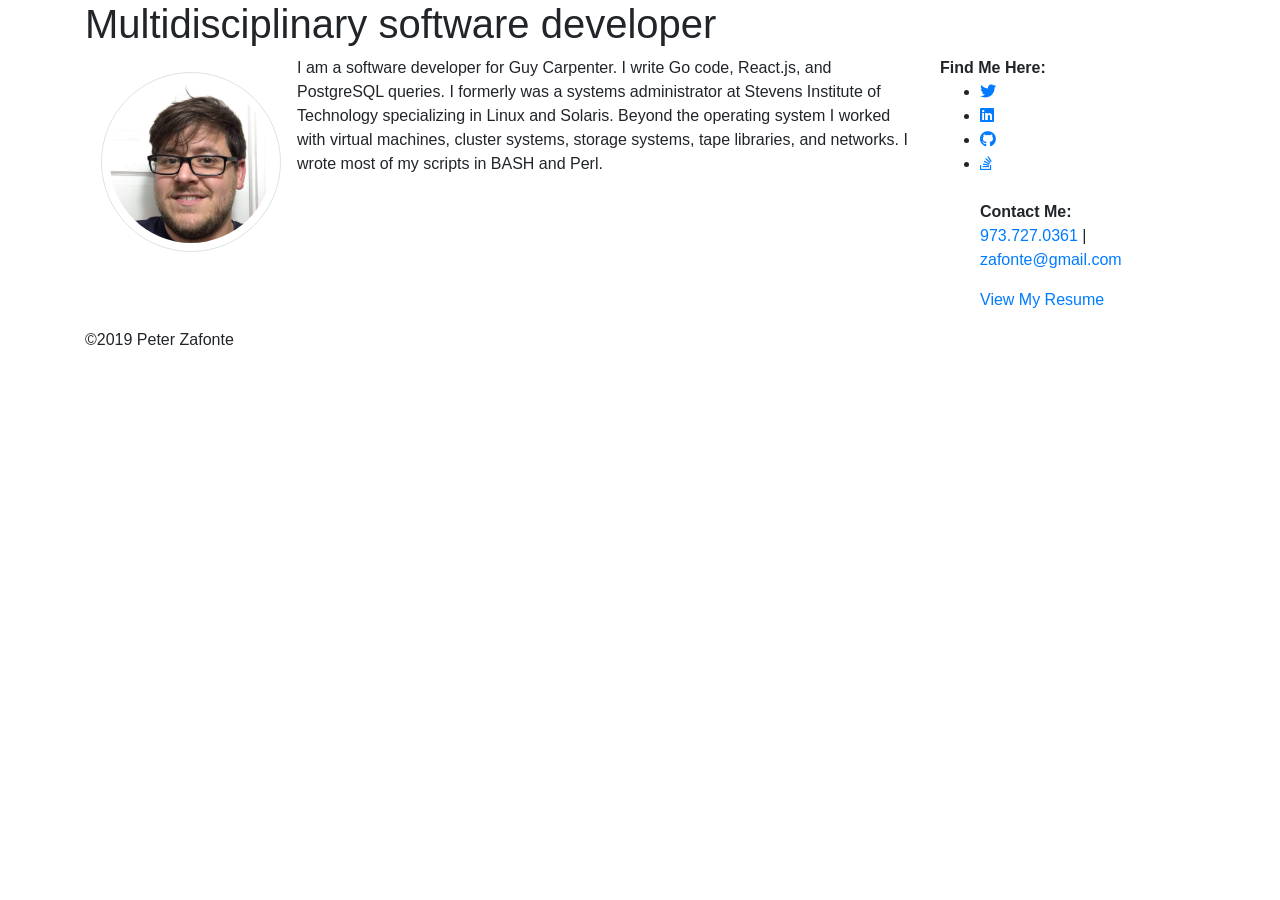
==== index.html @ afb766c8 "updated image" ====
<!DOCTYPE html>
<html lang="en">

<head>
  <meta charset="UTF-8">
  <title>Peter Zafonte's Portfolio &laquo; Software Developer</title>
  <link rel="stylesheet" href="https://stackpath.bootstrapcdn.com/bootstrap/4.3.1/css/bootstrap.min.css">
  <link rel="stylesheet" href="https://use.fontawesome.com/releases/v5.6.3/css/all.css">
  <link href="https://fonts.googleapis.com/css?family=Merriweather:300,700,700i|Montserrat:400,700|Open+Sans:400,700"
    rel="stylesheet">
    
  <!-- Global site tag (gtag.js) - Google Analytics -->
  <script async src="https://www.googletagmanager.com/gtag/js?id=UA-132770432-1"></script>
  <script>
    window.dataLayer = window.dataLayer || [];
  function gtag(){dataLayer.push(arguments);}
  gtag('js', new Date());
  gtag('config', 'UA-132770432-1');
</script>

</head>

<body>

  <div class="container">
    <div class="row">
      <div class="col-xs-12 col-sm-12 col-md-8">
        <h1 class="title">Multidisciplinary software developer</h1>
      </div>
    </div>

    <div class="row">
      <div class="col-12 col-sm-12 col-md-9">
          <img class="img-responsive float-left border rounded-circle p-2 m-3" src="profile.jpg" width="180px">
        <p>
          I am a software developer for Guy Carpenter. I write Go code, React.js, and PostgreSQL queries.
          
          I formerly was a systems administrator at Stevens Institute of Technology specializing in Linux and Solaris. Beyond the operating system I worked with virtual machines, cluster systems, storage systems, tape libraries, and networks. I wrote most of my scripts in BASH and Perl.
        </p>
      </div>
          <div class="col-12 col-sm-12 col-md-3">
              <strong>Find Me Here:</strong>
            <ul>
              <li>
                <a href="https://twitter.com/pzafonte" target="_blank"><i class="fab fa-twitter" aria-hidden="true"></i></a>
              </li>
              <li>
                <a href="https://www.linkedin.com/in/pzafonte" target="_blank"><i class="fab fa-linkedin" aria-hidden="true"></i></a>
              </li>
              <li>
                <a href="https://github.com/pzafonte" target="_blank"><i class="fab fa-github" aria-hidden="true"></i></a>
              </li>
              <li>
                <a href="" target="_blank"><i class="fab fa-stack-overflow" aria-hidden="true"></i></a>
              </li>
              <br>
              <strong>Contact Me:</strong>
              <address>
                <a href="tel:9737270361">973.727.0361</a> | 
                <a href="mailto:zafonte@gmail.com">zafonte@gmail.com</a>
              </address>
              <a href="https://docs.google.com/document/d/10TfStxvA1JhVvTsuRifdf4YgCu_pn1P0Izy8Vhj6_ug/edit?usp=sharing"
              target="_blank">View My Resume</a>
          </div>
      </div>

  <!-- FOOTER BEGIN -->

  <footer>
    <div class="container">
      <div class="row">
        &copy;2019 Peter Zafonte
      </div>
    </div>
  </footer>

  <!-- FOOTER END -->
<script src="https://code.jquery.com/jquery-3.3.1.slim.min.js"></script>
<script src="https://cdnjs.cloudflare.com/ajax/libs/popper.js/1.14.7/umd/popper.min.js"></script>
<script src="https://stackpath.bootstrapcdn.com/bootstrap/4.3.1/js/bootstrap.min.js"></script>
</body>

</html>
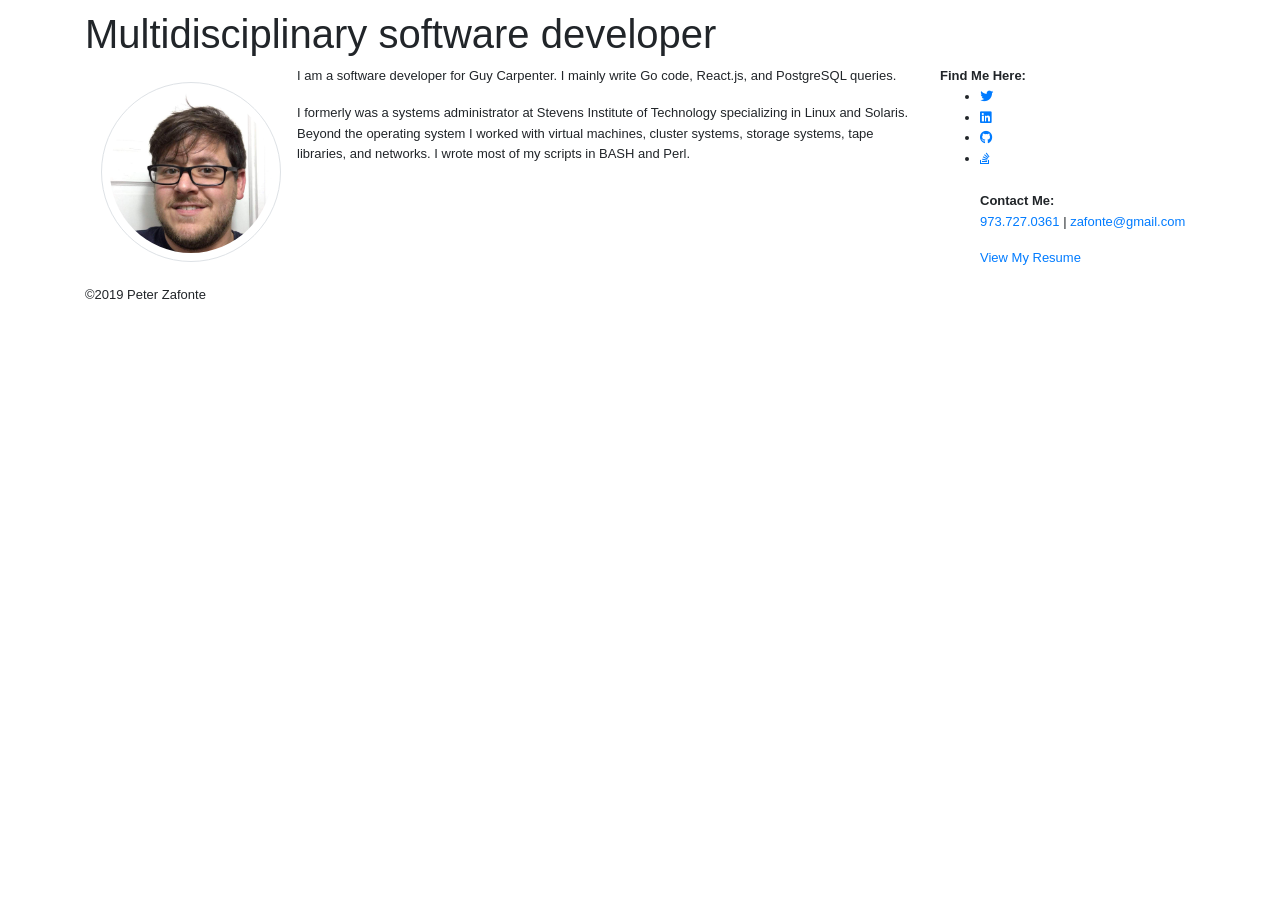
==== commit 489e55bb: "Update index.html" ====
--- a/index.html
+++ b/index.html
@@ -8,6 +8,7 @@
   <link rel="stylesheet" href="https://use.fontawesome.com/releases/v5.6.3/css/all.css">
   <link href="https://fonts.googleapis.com/css?family=Merriweather:300,700,700i|Montserrat:400,700|Open+Sans:400,700"
     rel="stylesheet">
+   <link rel="stylesheet" href="./style.css">
     
   <!-- Global site tag (gtag.js) - Google Analytics -->
   <script async src="https://www.googletagmanager.com/gtag/js?id=UA-132770432-1"></script>
@@ -33,8 +34,9 @@
       <div class="col-12 col-sm-12 col-md-9">
           <img class="img-responsive float-left border rounded-circle p-2 m-3" src="profile.jpg" width="180px">
         <p>
-          I am a software developer for Guy Carpenter. I write Go code, React.js, and PostgreSQL queries.
-          
+          I am a software developer for Guy Carpenter. I mainly write Go code, React.js, and PostgreSQL queries.
+        </p>
+        <p>
           I formerly was a systems administrator at Stevens Institute of Technology specializing in Linux and Solaris. Beyond the operating system I worked with virtual machines, cluster systems, storage systems, tape libraries, and networks. I wrote most of my scripts in BASH and Perl.
         </p>
       </div>
--- a/style.css
+++ b/style.css
@@ -0,0 +1,33 @@
+body {
+    font: 13px/1.6em "Helvetica Neue", Helvetica, Arial, sans-serif;
+    padding: 10px;
+}
+
+/* =Inline bulleted lists
+-------------------------------------------------------------- */
+.list-horizontal li {
+	display:inline-block;
+}
+.list-horizontal li:before {
+	content: '\00a0\2022\00a0\00a0';
+	color:#999;
+	color:rgba(0,0,0,0.5);
+	font-size:11px;
+}
+.list-horizontal li:first-child:before {
+	content: '';
+}
+
+/* Style all font awesome icons */
+.fa {
+  padding: 20px;
+  font-size: 30px;
+  width: 50px;
+  text-align: center;
+  text-decoration: none;
+}
+
+/* Add a hover effect if you want */
+.fa:hover {
+  opacity: 0.7;
+}
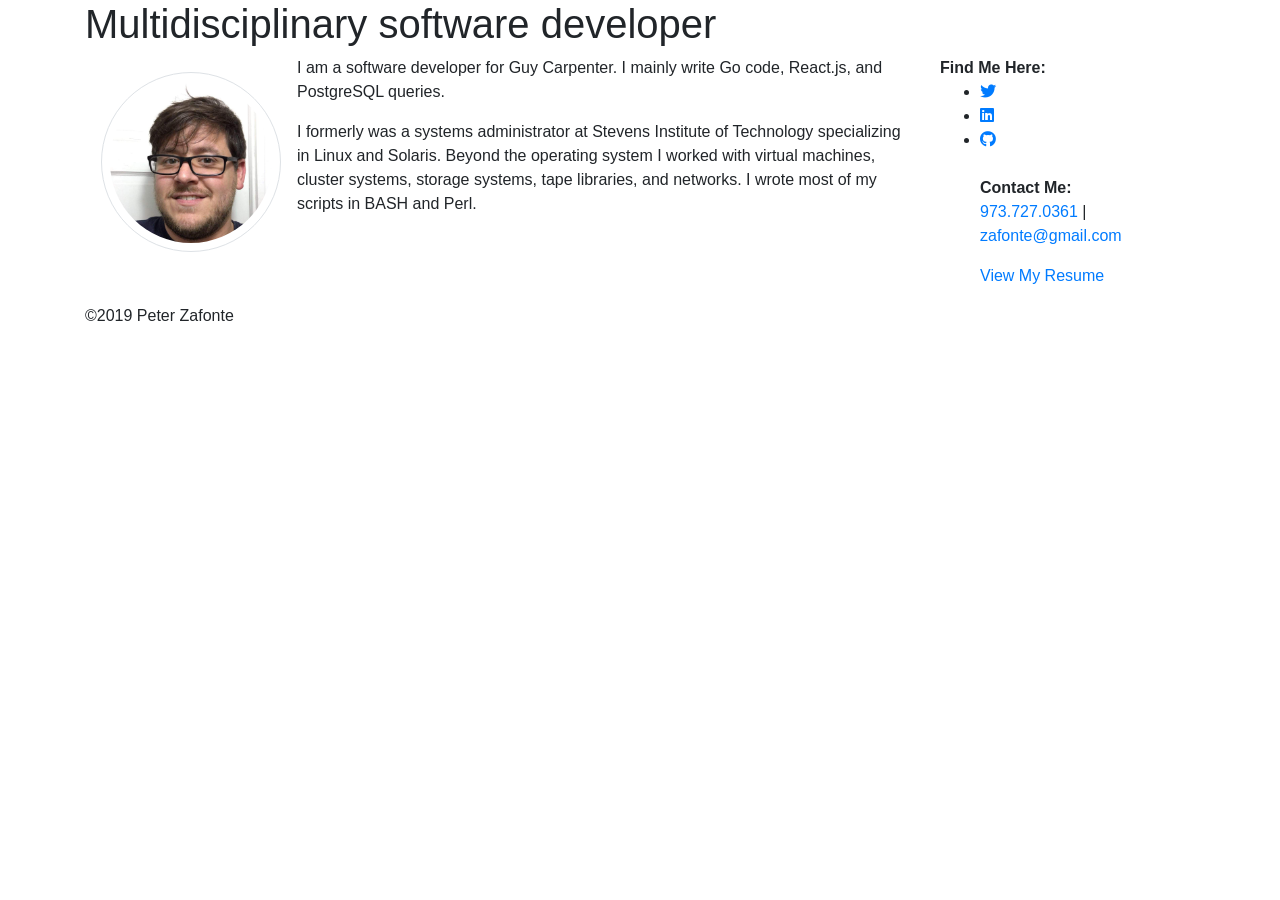
==== commit 23fc01dd: "Update index.html" ====
--- a/index.html
+++ b/index.html
@@ -8,7 +8,7 @@
   <link rel="stylesheet" href="https://use.fontawesome.com/releases/v5.6.3/css/all.css">
   <link href="https://fonts.googleapis.com/css?family=Merriweather:300,700,700i|Montserrat:400,700|Open+Sans:400,700"
     rel="stylesheet">
-   <link rel="stylesheet" href="./style.css">
+   <link rel="stylesheet" href=".style.css">
     
   <!-- Global site tag (gtag.js) - Google Analytics -->
   <script async src="https://www.googletagmanager.com/gtag/js?id=UA-132770432-1"></script>
@@ -52,9 +52,9 @@
               <li>
                 <a href="https://github.com/pzafonte" target="_blank"><i class="fab fa-github" aria-hidden="true"></i></a>
               </li>
-              <li>
+              <!-- <li>
                 <a href="" target="_blank"><i class="fab fa-stack-overflow" aria-hidden="true"></i></a>
-              </li>
+              </li>-->
               <br>
               <strong>Contact Me:</strong>
               <address>
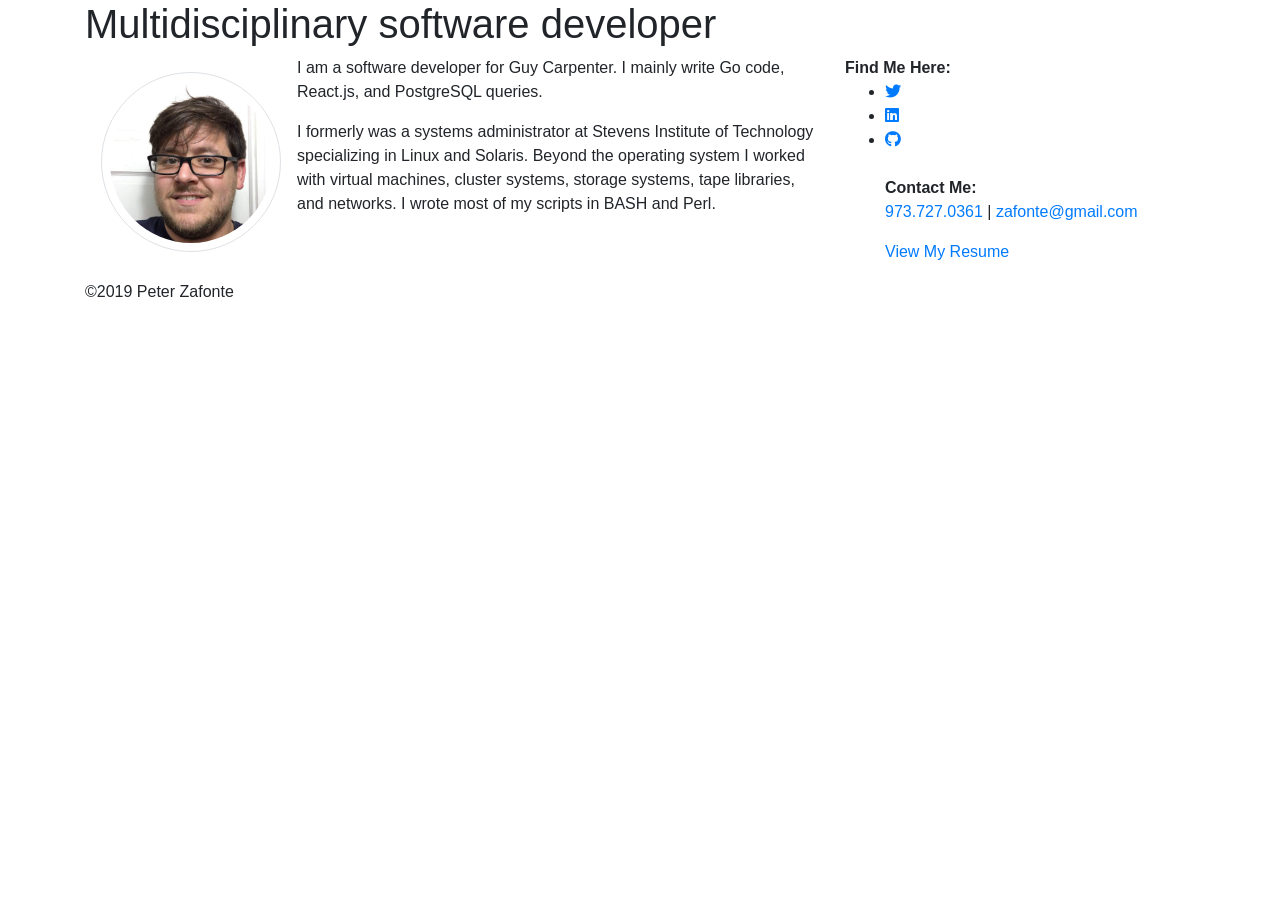
==== commit 3f22d757: "Update index.html" ====
--- a/index.html
+++ b/index.html
@@ -31,7 +31,7 @@
     </div>
 
     <div class="row">
-      <div class="col-12 col-sm-12 col-md-9">
+      <div class="col-12 col-sm-12 col-md-8">
           <img class="img-responsive float-left border rounded-circle p-2 m-3" src="profile.jpg" width="180px">
         <p>
           I am a software developer for Guy Carpenter. I mainly write Go code, React.js, and PostgreSQL queries.
@@ -40,7 +40,7 @@
           I formerly was a systems administrator at Stevens Institute of Technology specializing in Linux and Solaris. Beyond the operating system I worked with virtual machines, cluster systems, storage systems, tape libraries, and networks. I wrote most of my scripts in BASH and Perl.
         </p>
       </div>
-          <div class="col-12 col-sm-12 col-md-3">
+          <div class="col-12 col-sm-12 col-md-4">
               <strong>Find Me Here:</strong>
             <ul>
               <li>
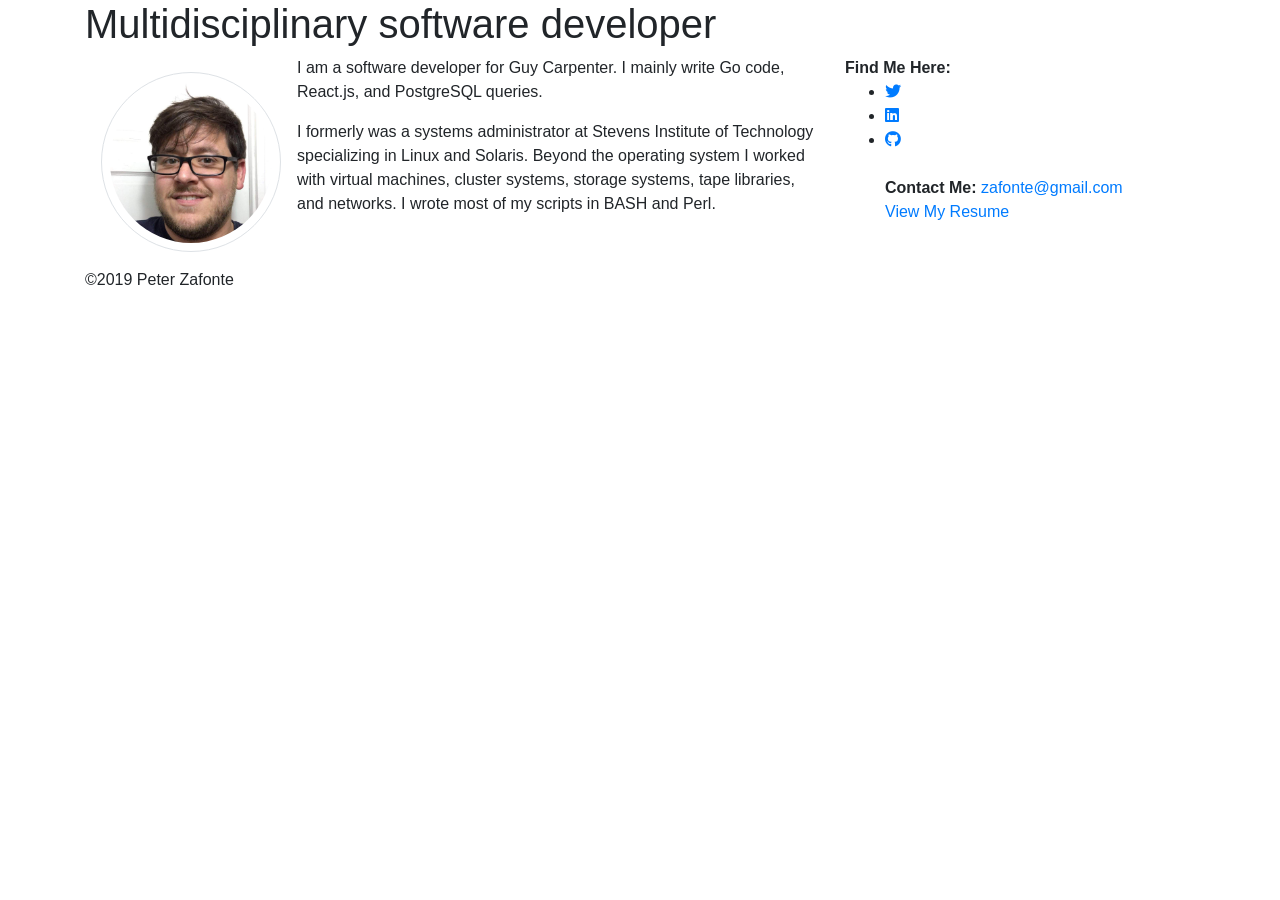
==== commit 4d36e8a4: "Update index.html" ====
--- a/index.html
+++ b/index.html
@@ -57,10 +57,7 @@
               </li>-->
               <br>
               <strong>Contact Me:</strong>
-              <address>
-                <a href="tel:9737270361">973.727.0361</a> | 
-                <a href="mailto:zafonte@gmail.com">zafonte@gmail.com</a>
-              </address>
+              <a href="mailto:zafonte@gmail.com">zafonte@gmail.com</a></br>
               <a href="https://docs.google.com/document/d/10TfStxvA1JhVvTsuRifdf4YgCu_pn1P0Izy8Vhj6_ug/edit?usp=sharing"
               target="_blank">View My Resume</a>
           </div>
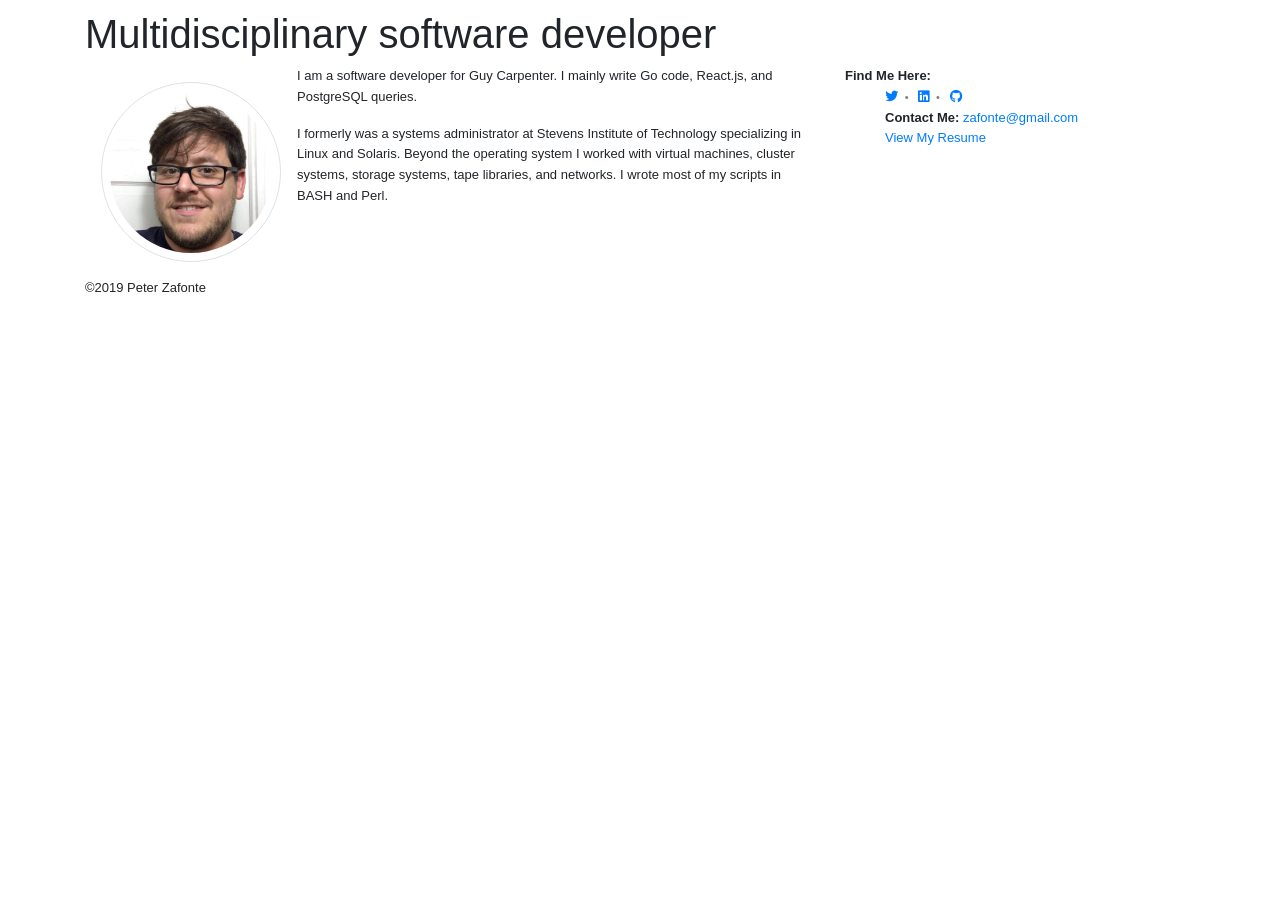
==== commit 26858112: "Update index.html" ====
--- a/index.html
+++ b/index.html
@@ -8,7 +8,7 @@
   <link rel="stylesheet" href="https://use.fontawesome.com/releases/v5.6.3/css/all.css">
   <link href="https://fonts.googleapis.com/css?family=Merriweather:300,700,700i|Montserrat:400,700|Open+Sans:400,700"
     rel="stylesheet">
-   <link rel="stylesheet" href=".style.css">
+   <link rel="stylesheet" href="/css/style.css">
     
   <!-- Global site tag (gtag.js) - Google Analytics -->
   <script async src="https://www.googletagmanager.com/gtag/js?id=UA-132770432-1"></script>
--- a/css/style.css
+++ b/css/style.css
@@ -0,0 +1,34 @@
+body {
+    font: 13px/1.6em "Helvetica Neue", Helvetica, Arial, sans-serif;
+    padding: 10px;
+}
+
+/* =Inline bulleted lists
+-------------------------------------------------------------- */
+li {
+	display:inline-block;
+	list-style:none
+}
+li:before {
+	content: '\00a0\2022\00a0\00a0';
+	color:#999;
+	color:rgba(0,0,0,0.5);
+	font-size:11px;
+}
+li:first-child:before {
+	content: '';
+}
+
+/* Style all font awesome icons */
+.fa {
+  padding: 20px;
+  font-size: 30px;
+  width: 50px;
+  text-align: center;
+  text-decoration: none;
+}
+
+/* Add a hover effect if you want */
+.fa:hover {
+  opacity: 0.7;
+}
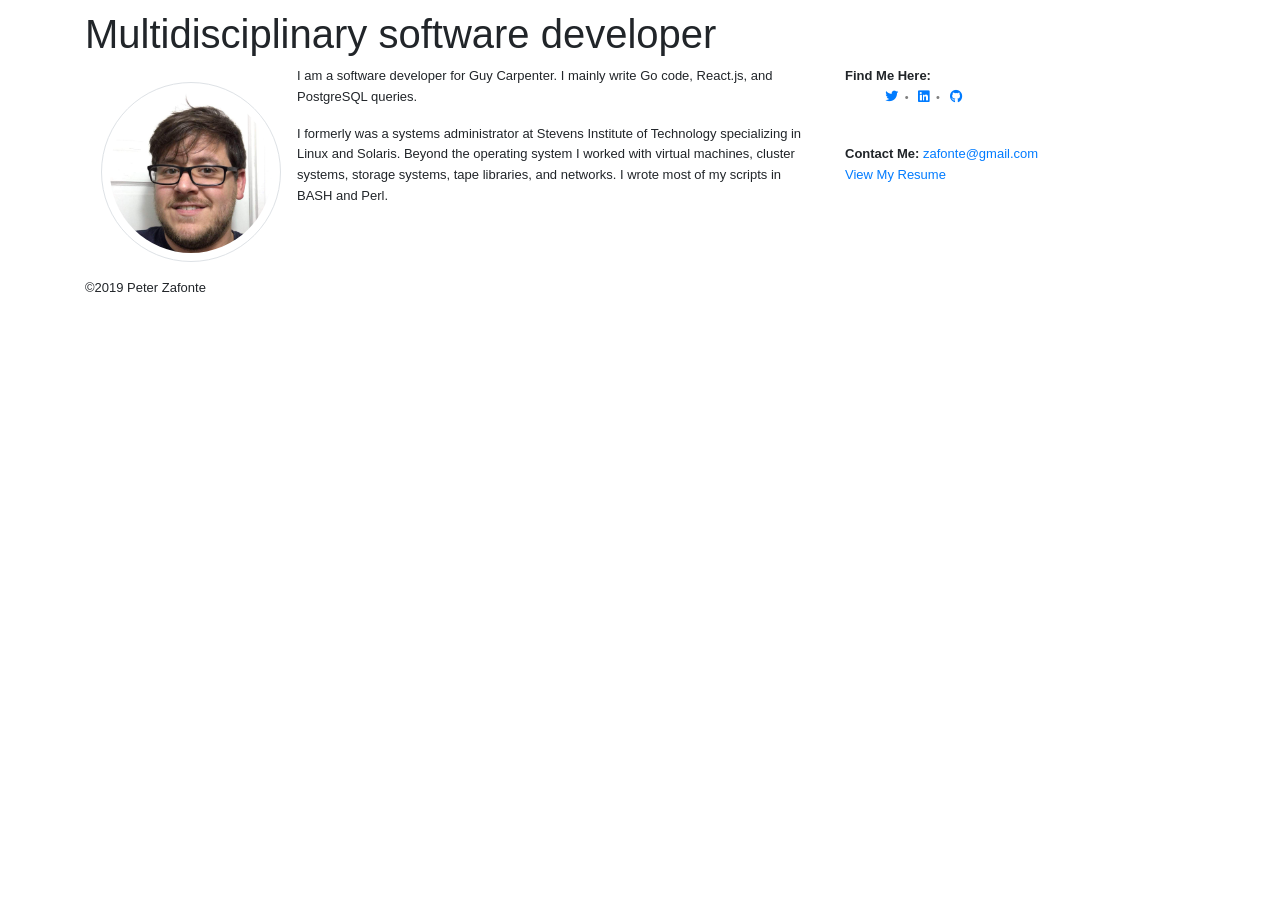
==== commit 49d27141: "Update index.html" ====
--- a/index.html
+++ b/index.html
@@ -55,6 +55,7 @@
               <!-- <li>
                 <a href="" target="_blank"><i class="fab fa-stack-overflow" aria-hidden="true"></i></a>
               </li>-->
+            </ul>
               <br>
               <strong>Contact Me:</strong>
               <a href="mailto:zafonte@gmail.com">zafonte@gmail.com</a></br>
